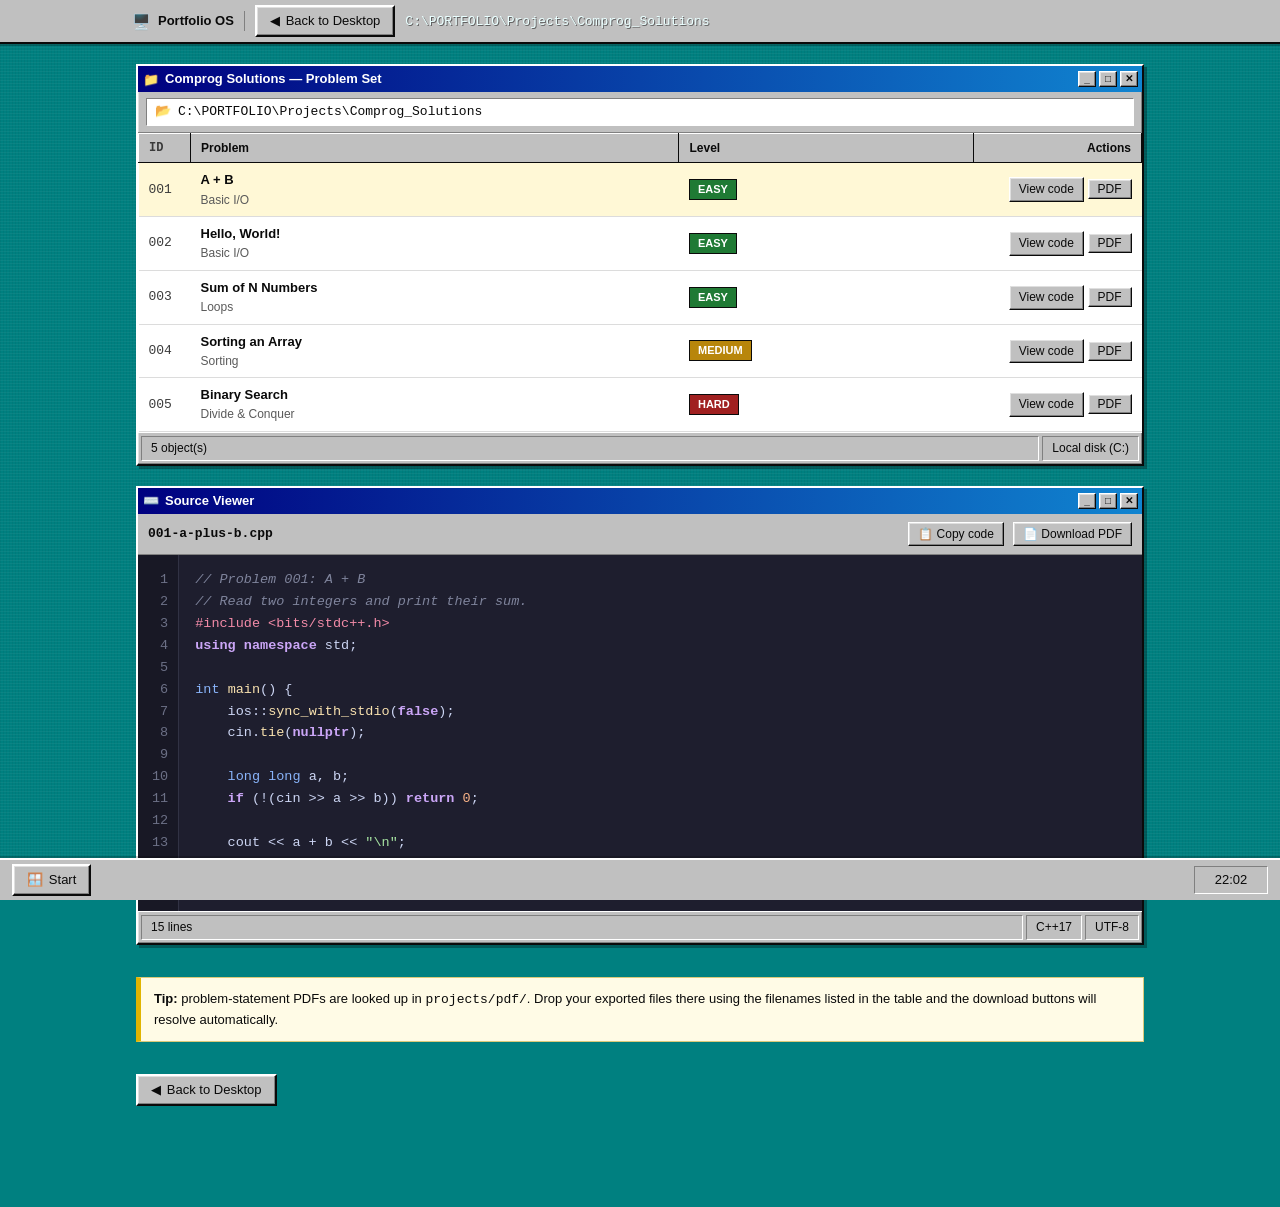
==== projects/comprog.html @ 6c5829f2 "first commit" ====
<!DOCTYPE html>
<html lang="en">
<head>
<meta charset="utf-8">
<meta name="viewport" content="width=device-width, initial-scale=1">
<title>Comprog Solutions — Pugam</title>
<meta name="description" content="Competitive programming solutions in C++ — source code and problem statements.">
<meta name="color-scheme" content="light">

<link rel="icon" href="data:image/svg+xml,<svg xmlns='http://www.w3.org/2000/svg' viewBox='0 0 32 32'><rect width='32' height='32' fill='%23008080'/><rect x='4' y='6' width='12' height='6' fill='%23e8a71c'/><rect x='4' y='10' width='24' height='16' fill='%23f5c542'/></svg>">

<link rel="preconnect" href="https://fonts.googleapis.com">
<link rel="preconnect" href="https://fonts.gstatic.com" crossorigin>
<link href="https://fonts.googleapis.com/css2?family=VT323&display=swap" rel="stylesheet">
<link rel="stylesheet" href="../style.css">
</head>

<body>

<header class="taskbar">
  <div class="taskbar__inner">
    <span class="taskbar__brand">
      <span class="taskbar__brand-icon" aria-hidden="true">🖥️</span>
      <span>Portfolio&nbsp;OS</span>
    </span>
    <span class="crumbs">
      <a class="btn95" href="../index.html"><span aria-hidden="true">◀</span> Back to Desktop</a>
      <span class="crumbs__path">C:\PORTFOLIO\Projects\Comprog_Solutions</span>
    </span>
  </div>
</header>

<main class="page-shell">

  <!-- ===================================================================
       Problem list
       =================================================================== -->
  <section class="window" aria-labelledby="list-title">
    <div class="window__titlebar">
      <span class="window__icon" aria-hidden="true">📁</span>
      <span class="window__title" id="list-title">Comprog Solutions — Problem Set</span>
      <div class="window__controls">
        <button class="win-btn" type="button" data-win="min" title="Minimize" aria-label="Minimize window">_</button>
        <button class="win-btn" type="button" data-win="max" title="Maximize" aria-label="Maximize window">□</button>
        <button class="win-btn" type="button" data-win="close" title="Close" aria-label="Close window">✕</button>
      </div>
    </div>

    <div class="window__toolbar">
      <span class="pathbox">
        <span aria-hidden="true">📂</span>
        <span>C:\PORTFOLIO\Projects\Comprog_Solutions</span>
      </span>
    </div>

    <div class="window__body window__body--flush">
      <div class="table-scroll">
        <table class="problem-table">
          <caption class="visually-hidden">
            Competitive programming problems, with source code and statement PDFs
          </caption>
          <thead>
            <tr>
              <th scope="col" class="col-id">ID</th>
              <th scope="col">Problem</th>
              <th scope="col">Level</th>
              <th scope="col" class="col-actions">Actions</th>
            </tr>
          </thead>
          <!-- rows are rendered by the script below -->
          <tbody id="problemRows"></tbody>
        </table>
      </div>
    </div>

    <div class="win-status" aria-hidden="true">
      <span class="win-status__cell win-status__cell--grow"><span id="rowCount">0</span> object(s)</span>
      <span class="win-status__cell">Local disk (C:)</span>
    </div>
  </section>

  <!-- ===================================================================
       Source viewer
       =================================================================== -->
  <section class="window code-window" id="viewer" aria-labelledby="viewer-title">
    <div class="window__titlebar">
      <span class="window__icon" aria-hidden="true">⌨️</span>
      <span class="window__title" id="viewer-title">Source Viewer</span>
      <div class="window__controls">
        <button class="win-btn" type="button" data-win="min" title="Minimize" aria-label="Minimize window">_</button>
        <button class="win-btn" type="button" data-win="max" title="Maximize" aria-label="Maximize window">□</button>
        <button class="win-btn" type="button" data-win="close" title="Close" aria-label="Close window">✕</button>
      </div>
    </div>

    <div class="code-head">
      <span class="code-head__name" id="codeName">—</span>
      <span class="code-head__spacer"></span>

      <button class="mini-btn" type="button" id="copyBtn">
        <span aria-hidden="true">📋</span> Copy code
      </button>

      <a class="mini-btn" id="pdfBtn" href="#" download>
        <span aria-hidden="true">📄</span> Download PDF
      </a>
    </div>

    <div class="code-scroll">
      <div class="code-body">
        <pre class="code-gutter" id="codeGutter" aria-hidden="true"></pre>
        <pre class="code-block" id="codeView"></pre>
      </div>
    </div>

    <div class="win-status" aria-hidden="true">
      <span class="win-status__cell win-status__cell--grow" id="lineStat">0 lines</span>
      <span class="win-status__cell">C++17</span>
      <span class="win-status__cell">UTF-8</span>
    </div>
  </section>

  <div class="note-box">
    <b>Tip:</b> problem-statement PDFs are looked up in <code>projects/pdf/</code>.
    Drop your exported files there using the filenames listed in the table and the
    download buttons will resolve automatically.
  </div>

  <div class="crumbs">
    <a class="btn95" href="../index.html"><span aria-hidden="true">◀</span> Back to Desktop</a>
  </div>

</main>

<footer class="deskbar">
  <span class="btn95" aria-hidden="true"><span>🪟</span> Start</span>
  <span class="deskbar__spacer"></span>
  <span class="deskbar__clock" id="clock" aria-label="Current time">--:--</span>
</footer>

<script>
(function () {
  "use strict";

  /* ----------------------------------------------------------------
     Problem data — add your own entries here.
     `code` is plain C++ source; it is highlighted at render time.
     Only use // line comments if you want the gutter to stay aligned.
     ---------------------------------------------------------------- */
  var PROBLEMS = [
    {
      id: "001",
      title: "A + B",
      topic: "Basic I/O",
      level: "easy",
      file: "001-a-plus-b.cpp",
      pdf: "pdf/comprog-001-a-plus-b.pdf",
      code: [
        "// Problem 001: A + B",
        "// Read two integers and print their sum.",
        "#include <bits/stdc++.h>",
        "using namespace std;",
        "",
        "int main() {",
        "    ios::sync_with_stdio(false);",
        "    cin.tie(nullptr);",
        "",
        "    long long a, b;",
        "    if (!(cin >> a >> b)) return 0;",
        "",
        "    cout << a + b << \"\\n\";",
        "    return 0;",
        "}"
      ].join("\n")
    },
    {
      id: "002",
      title: "Hello, World!",
      topic: "Basic I/O",
      level: "easy",
      file: "002-hello-world.cpp",
      pdf: "pdf/comprog-002-hello-world.pdf",
      code: [
        "// Problem 002: Hello, World!",
        "#include <iostream>",
        "using namespace std;",
        "",
        "int main() {",
        "    cout << \"Hello, World!\" << endl;",
        "    return 0;",
        "}"
      ].join("\n")
    },
    {
      id: "003",
      title: "Sum of N Numbers",
      topic: "Loops",
      level: "easy",
      file: "003-sum-of-n.cpp",
      pdf: "pdf/comprog-003-sum-of-n.pdf",
      code: [
        "// Problem 003: sum n integers read from stdin",
        "#include <bits/stdc++.h>",
        "using namespace std;",
        "",
        "int main() {",
        "    int n;",
        "    cin >> n;",
        "",
        "    long long total = 0;",
        "    for (int i = 0; i < n; i++) {",
        "        long long x;",
        "        cin >> x;",
        "        total += x;",
        "    }",
        "",
        "    cout << total << \"\\n\";",
        "    return 0;",
        "}"
      ].join("\n")
    },
    {
      id: "004",
      title: "Sorting an Array",
      topic: "Sorting",
      level: "medium",
      file: "004-sorting.cpp",
      pdf: "pdf/comprog-004-sorting.pdf",
      code: [
        "// Problem 004: sort n integers ascending",
        "#include <bits/stdc++.h>",
        "using namespace std;",
        "",
        "int main() {",
        "    int n;",
        "    cin >> n;",
        "",
        "    vector<int> a(n);",
        "    for (int i = 0; i < n; i++) cin >> a[i];",
        "",
        "    sort(a.begin(), a.end());",
        "",
        "    for (int i = 0; i < n; i++) {",
        "        if (i) cout << ' ';",
        "        cout << a[i];",
        "    }",
        "    cout << \"\\n\";",
        "    return 0;",
        "}"
      ].join("\n")
    },
    {
      id: "005",
      title: "Binary Search",
      topic: "Divide & Conquer",
      level: "hard",
      file: "005-binary-search.cpp",
      pdf: "pdf/comprog-005-binary-search.pdf",
      code: [
        "// Problem 005: binary search a sorted array",
        "// Returns the index of target, or -1 when absent.",
        "#include <bits/stdc++.h>",
        "using namespace std;",
        "",
        "int main() {",
        "    int n, target;",
        "    cin >> n >> target;",
        "",
        "    vector<int> a(n);",
        "    for (int i = 0; i < n; i++) cin >> a[i];",
        "",
        "    int lo = 0, hi = n - 1, found = -1;",
        "    while (lo <= hi) {",
        "        int mid = lo + (hi - lo) / 2;",
        "        if (a[mid] == target) { found = mid; break; }",
        "        if (a[mid] < target) lo = mid + 1;",
        "        else                 hi = mid - 1;",
        "    }",
        "",
        "    cout << found << \"\\n\";",
        "    return 0;",
        "}"
      ].join("\n")
    }
  ];

  /* ----------------------------------------------------------------
     Minimal C++ highlighter (no dependencies)
     ---------------------------------------------------------------- */
  var CPP_KEYWORDS = [
    "alignas", "alignof", "asm", "auto", "break", "case", "catch", "class",
    "const", "constexpr", "const_cast", "continue", "decltype", "default",
    "delete", "do", "dynamic_cast", "else", "enum", "explicit", "extern",
    "false", "final", "for", "friend", "goto", "if", "inline", "mutable",
    "namespace", "new", "noexcept", "nullptr", "operator", "override",
    "private", "protected", "public", "register", "reinterpret_cast",
    "return", "sizeof", "static", "static_assert", "static_cast", "struct",
    "switch", "template", "this", "throw", "true", "try", "typedef", "typeid",
    "typename", "union", "using", "virtual", "volatile", "while"
  ];

  var CPP_TYPES = [
    "bool", "char", "double", "float", "int", "long", "short", "signed",
    "unsigned", "void", "wchar_t", "size_t", "string", "vector", "map", "set",
    "pair", "queue", "stack", "deque", "array", "tuple", "priority_queue",
    "unordered_map", "unordered_set", "bitset", "istream", "ostream",
    "ifstream", "ofstream", "stringstream"
  ];

  var TOKEN_RE = new RegExp(
    [
      "(\\/\\/[^\\n]*)",                                       // 1 line comment
      "(\\/\\*[\\s\\S]*?\\*\\/)",                              // 2 block comment
      "(^[ \\t]*#[^\\n]*)",                                    // 3 preprocessor
      "(\"(?:\\\\.|[^\"\\\\])*\"|'(?:\\\\.|[^'\\\\])*')",      // 4 string / char
      "\\b(" + CPP_KEYWORDS.join("|") + ")\\b",                // 5 keyword
      "\\b(" + CPP_TYPES.join("|") + ")\\b",                   // 6 type
      "\\b(\\d[\\w.]*)\\b",                                    // 7 number
      "([A-Za-z_]\\w*)(?=\\s*\\()"                             // 8 call
    ].join("|"),
    "gm"
  );

  function escapeHtml(source) {
    return source
      .replace(/&/g, "&amp;")
      .replace(/</g, "&lt;")
      .replace(/>/g, "&gt;");
  }

  function highlightCpp(source) {
    return escapeHtml(source).replace(
      TOKEN_RE,
      function (match, comment, block, pre, str, keyword, type, num, fn) {
        if (comment || block) return '<span class="tok-cmnt">' + match + "</span>";
        if (pre)              return '<span class="tok-pre">'  + match + "</span>";
        if (str)              return '<span class="tok-str">'  + match + "</span>";
        if (keyword)          return '<span class="tok-key">'  + match + "</span>";
        if (type)             return '<span class="tok-type">' + match + "</span>";
        if (num)              return '<span class="tok-num">'  + match + "</span>";
        if (fn)               return '<span class="tok-fn">'   + match + "</span>";
        return match;
      }
    );
  }

  /* ----------------------------------------------------------------
     Rendering
     ---------------------------------------------------------------- */
  var rowsEl     = document.getElementById("problemRows");
  var rowCountEl = document.getElementById("rowCount");
  var codeView   = document.getElementById("codeView");
  var codeGutter = document.getElementById("codeGutter");
  var codeName   = document.getElementById("codeName");
  var lineStat   = document.getElementById("lineStat");
  var pdfBtn     = document.getElementById("pdfBtn");
  var copyBtn    = document.getElementById("copyBtn");

  var current = null;

  function cell(text, className) {
    var td = document.createElement("td");
    if (className) td.className = className;
    td.textContent = text;
    return td;
  }

  function renderTable() {
    PROBLEMS.forEach(function (p) {
      var tr = document.createElement("tr");
      tr.dataset.id = p.id;

      tr.appendChild(cell(p.id, "col-id"));

      var nameCell = document.createElement("td");
      var strong = document.createElement("strong");
      strong.textContent = p.title;
      nameCell.appendChild(strong);
      var topic = document.createElement("div");
      topic.style.fontSize = "12px";
      topic.style.color = "#5a5a5a";
      topic.textContent = p.topic;
      nameCell.appendChild(topic);
      tr.appendChild(nameCell);

      var levelCell = document.createElement("td");
      var pill = document.createElement("span");
      pill.className = "pill pill--" + p.level;
      pill.textContent = p.level.toUpperCase();
      levelCell.appendChild(pill);
      tr.appendChild(levelCell);

      var actions = document.createElement("td");
      actions.className = "col-actions";

      var view = document.createElement("button");
      view.type = "button";
      view.className = "mini-btn";
      view.textContent = "View code";
      view.addEventListener("click", function () {
        show(p, tr);
      });
      actions.appendChild(view);

      actions.appendChild(document.createTextNode(" "));

      var pdf = document.createElement("a");
      pdf.className = "mini-btn";
      pdf.href = p.pdf;
      pdf.setAttribute("download", "");
      pdf.textContent = "PDF";
      actions.appendChild(pdf);

      tr.appendChild(actions);
      rowsEl.appendChild(tr);
    });

    rowCountEl.textContent = String(PROBLEMS.length);
  }

  function lineNumbers(count) {
    var out = [];
    for (var i = 1; i <= count; i++) out.push(String(i));
    return out.join("\n");
  }

  function show(problem, row) {
    current = problem;

    codeView.innerHTML = highlightCpp(problem.code);

    var lineCount = problem.code.split("\n").length;
    codeGutter.textContent = lineNumbers(lineCount);

    codeName.textContent = problem.file;
    lineStat.textContent = lineCount + " lines";

    pdfBtn.href = problem.pdf;
    pdfBtn.setAttribute("download", problem.file.replace(/\.cpp$/, ".pdf"));

    Array.prototype.forEach.call(rowsEl.children, function (tr) {
      tr.classList.toggle("is-active", tr === row);
    });
  }

  function copyText(text, onDone) {
    if (navigator.clipboard && navigator.clipboard.writeText) {
      navigator.clipboard.writeText(text).then(onDone, fallback);
    } else {
      fallback();
    }

    function fallback() {
      var ta = document.createElement("textarea");
      ta.value = text;
      ta.setAttribute("readonly", "");
      ta.style.position = "fixed";
      ta.style.opacity = "0";
      document.body.appendChild(ta);
      ta.select();
      try { document.execCommand("copy"); } catch (e) { /* ignore */ }
      document.body.removeChild(ta);
      onDone();
    }
  }

  copyBtn.addEventListener("click", function () {
    if (!current) return;
    var label = copyBtn.innerHTML;
    copyText(current.code, function () {
      copyBtn.innerHTML = '<span class="copy-flash">✔ Copied</span>';
      window.setTimeout(function () { copyBtn.innerHTML = label; }, 1400);
    });
  });

  /* boot */
  renderTable();
  if (PROBLEMS.length) {
    show(PROBLEMS[0], rowsEl.firstElementChild);
  }
})();
</script>
<!-- shared retro-UI behaviour: window buttons + deskbar clock -->
<script src="../script.js" defer></script>
</body>
</html>
---- style.css ----
/* =====================================================================
   RETRO DESKTOP OS — Portfolio stylesheet
   Theme: Vintage 90s OS (teal desktop, grey beveled windows)
   ===================================================================== */

/* ---------------------------------------------------------------
   1. Design tokens
   --------------------------------------------------------------- */
:root {
  /* Desktop */
  --desktop:      #008080;
  --desktop-deep: #005f5f;

  /* Window chrome (the classic 3D grey) */
  --face:        #c0c0c0;
  --face-lite:   #dfdfdf;
  --face-white:  #ffffff;
  --face-shadow: #808080;
  --face-dark:   #0a0a0a;

  /* Title bar */
  --title-from: #000080;
  --title-to:   #1084d0;
  --title-idle: #7f7f7f;

  /* Content */
  --ink:        #0a0a0a;
  --ink-soft:   #3a3a3a;
  --paper:      #ffffff;
  --paper-alt:  #f4f0e6;
  --link:       #0000c8;
  --link-visit: #551a8b;

  /* Terminal */
  --term-bg:   #0b0f0b;
  --term-ink:  #33ff66;
  --term-key:  #ffd447;
  --term-val:  #9fe8ff;
  --term-cmd:  #ffffff;

  /* Code editor */
  --code-bg:     #1e1e2e;
  --code-txt:    #cdd6f4;
  --code-cmnt:   #7f849c;
  --code-key:    #cba6f7;
  --code-type:   #89b4fa;
  --code-str:    #a6e3a1;
  --code-num:    #fab387;
  --code-fn:     #f9e2af;
  --code-pre:    #f38ba8;

  /* Type */
  --font-ui:   Tahoma, "Segoe UI", Verdana, Geneva, sans-serif;
  --font-term: "VT323", "Cascadia Mono", Consolas, "Courier New", monospace;
  --font-code: "Cascadia Code", "Fira Code", Consolas, "Courier New", monospace;

  --bevel: 2px;
}

/* ---------------------------------------------------------------
   2. Base
   --------------------------------------------------------------- */
*,
*::before,
*::after { box-sizing: border-box; }

html {
  scroll-behavior: smooth;
  /* keep anchored windows clear of the sticky taskbar */
  scroll-padding-top: 60px;
}

body {
  margin: 0;
  min-height: 100vh;
  font-family: var(--font-ui);
  font-size: 15px;
  line-height: 1.55;
  color: var(--ink);
  background-color: var(--desktop);
  /* very faint grid so the flat teal gains depth without noise */
  background-image:
    repeating-linear-gradient(0deg,  rgba(255,255,255,.045) 0 1px, transparent 1px 3px),
    repeating-linear-gradient(90deg, rgba(0,0,0,.045)       0 1px, transparent 1px 3px);
  background-attachment: fixed;
  -webkit-font-smoothing: antialiased;
}

img { max-width: 100%; display: block; }

a { color: var(--link); }
a:visited { color: var(--link-visit); }

h1, h2, h3, h4 { margin: 0; font-weight: 700; line-height: 1.25; }
p { margin: 0 0 .85em; }
ul { margin: 0 0 .85em; padding-left: 1.25em; }

:focus-visible {
  outline: 1px dotted var(--face-dark);
  outline-offset: 2px;
}

.visually-hidden {
  position: absolute !important;
  width: 1px; height: 1px;
  margin: -1px; padding: 0; border: 0;
  clip: rect(0 0 0 0); clip-path: inset(50%);
  overflow: hidden; white-space: nowrap;
}

/* ---------------------------------------------------------------
   3. Bevel helpers (the soul of the theme)
   --------------------------------------------------------------- */
.raised {
  border: var(--bevel) solid;
  border-color: var(--face-white) var(--face-dark) var(--face-dark) var(--face-white);
  box-shadow:
    inset -1px -1px 0 var(--face-shadow),
    inset  1px  1px 0 var(--face-lite);
}

.sunken {
  border: var(--bevel) solid;
  border-color: var(--face-shadow) var(--face-white) var(--face-white) var(--face-shadow);
  box-shadow:
    inset  1px  1px 0 var(--face-dark),
    inset -1px -1px 0 var(--face-lite);
}

/* ---------------------------------------------------------------
   4. Buttons
   --------------------------------------------------------------- */
.btn95 {
  font: inherit;
  font-size: 13px;
  display: inline-flex;
  align-items: center;
  gap: .45em;
  padding: 4px 13px;
  color: var(--ink);
  background: var(--face);
  text-decoration: none;
  cursor: pointer;
  border: var(--bevel) solid;
  border-color: var(--face-white) var(--face-dark) var(--face-dark) var(--face-white);
  box-shadow:
    inset -1px -1px 0 var(--face-shadow),
    inset  1px  1px 0 var(--face-lite);
}

.btn95:active,
.btn95.is-pressed {
  /* push the label 1px down-right, like a real key */
  border-color: var(--face-dark) var(--face-white) var(--face-white) var(--face-dark);
  box-shadow: inset 1px 1px 0 var(--face-shadow);
  padding: 5px 12px 3px 14px;
}

.btn95:visited { color: var(--ink); }

/* Title-bar control buttons */
.win-btn {
  flex: none;
  width: 18px; height: 16px;
  padding: 0;
  font: 700 10px/1 var(--font-ui);
  color: var(--ink);
  background: var(--face);
  cursor: pointer;
  display: grid;
  place-items: center;
  border: 1px solid;
  border-color: var(--face-white) var(--face-dark) var(--face-dark) var(--face-white);
  box-shadow:
    inset -1px -1px 0 var(--face-shadow),
    inset  1px  1px 0 var(--face-lite);
}

.win-btn:active {
  border-color: var(--face-dark) var(--face-white) var(--face-white) var(--face-dark);
  box-shadow: inset 1px 1px 0 var(--face-shadow);
}

/* ---------------------------------------------------------------
   5. Desktop shell — top taskbar, bottom deskbar
   --------------------------------------------------------------- */
.taskbar {
  position: sticky;
  top: 0;
  z-index: 300;
  background: var(--face);
  border-bottom: var(--bevel) solid;
  border-color: var(--face-white) var(--face-dark) var(--face-dark) var(--face-white);
  box-shadow: 0 2px 0 rgba(0,0,0,.25);
}

.taskbar__inner {
  max-width: 1040px;
  margin: 0 auto;
  display: flex;
  align-items: center;
  gap: 6px;
  padding: 5px 12px;
  overflow-x: auto;
  scrollbar-width: none;
}
.taskbar__inner::-webkit-scrollbar { display: none; }

.taskbar__brand {
  display: flex;
  align-items: center;
  gap: 7px;
  flex: none;
  padding-right: 10px;
  margin-right: 4px;
  border-right: 1px solid var(--face-shadow);
  font-size: 13px;
  font-weight: 700;
  white-space: nowrap;
}
.taskbar__brand-icon { font-size: 15px; line-height: 1; }

.task-tab {
  flex: none;
  font-size: 13px;
  padding: 4px 14px;
  color: var(--ink);
  background: var(--face);
  text-decoration: none;
  white-space: nowrap;
  border: var(--bevel) solid;
  border-color: var(--face-white) var(--face-dark) var(--face-dark) var(--face-white);
  box-shadow:
    inset -1px -1px 0 var(--face-shadow),
    inset  1px  1px 0 var(--face-lite);
}

.task-tab:visited { color: var(--ink); }

/* active tab reads as pushed in */
.task-tab.is-active {
  font-weight: 700;
  border-color: var(--face-dark) var(--face-white) var(--face-white) var(--face-dark);
  box-shadow: inset 1px 1px 0 var(--face-shadow), inset -1px -1px 0 var(--face-lite);
  padding: 5px 13px 3px 15px;
}

.task-tab:hover { background: var(--face-lite); }

/* bottom-of-desktop bar: Start + live clock */
.deskbar {
  position: sticky;
  bottom: 0;
  z-index: 200;
  display: flex;
  align-items: center;
  gap: 8px;
  padding: 4px 12px;
  background: var(--face);
  border-top: var(--bevel) solid;
  border-color: var(--face-white) var(--face-dark) var(--face-dark) var(--face-white);
  box-shadow: 0 -2px 0 rgba(0,0,0,.2);
}

.deskbar__spacer { flex: 1; }

.deskbar__clock {
  font-size: 13px;
  padding: 3px 10px;
  min-width: 74px;
  text-align: center;
  border: 1px solid;
  border-color: var(--face-shadow) var(--face-white) var(--face-white) var(--face-shadow);
}

/* ---------------------------------------------------------------
   6. Layout
   --------------------------------------------------------------- */
.desktop {
  max-width: 1040px;
  margin: 0 auto;
  padding: 28px 16px 40px;
  display: flex;
  flex-direction: column;
  gap: 40px;
}

.section { scroll-margin-top: 60px; }

/* stack windows inside one section */
.section__stack {
  display: flex;
  flex-direction: column;
  gap: 22px;
}

.section__caption {
  margin: 0 0 10px;
  color: #eaffff;
  font-size: 13px;
  font-weight: 700;
  text-shadow: 1px 1px 0 rgba(0,0,0,.55);
  display: flex;
  align-items: center;
  gap: 7px;
}

/* ---------------------------------------------------------------
   7. Window component
   --------------------------------------------------------------- */
.window {
  position: relative;
  background: var(--face);
  border: var(--bevel) solid;
  border-color: var(--face-white) var(--face-dark) var(--face-dark) var(--face-white);
  box-shadow:
    inset -1px -1px 0 var(--face-shadow),
    inset  1px  1px 0 var(--face-lite),
    3px 3px 0 rgba(0, 0, 0, .3);
  display: flex;
  flex-direction: column;
}

/* title bar */
.window__titlebar {
  display: flex;
  align-items: center;
  gap: 6px;
  padding: 3px 4px 3px 5px;
  color: #fff;
  background: linear-gradient(90deg, var(--title-from), var(--title-to));
  user-select: none;
}

.window__titlebar.is-idle {
  background: linear-gradient(90deg, var(--title-idle), #b9b9b9);
}

.window__icon { font-size: 13px; line-height: 1; flex: none; }

.window__title {
  flex: 1;
  min-width: 0;
  font-size: 13px;
  font-weight: 700;
  white-space: nowrap;
  overflow: hidden;
  text-overflow: ellipsis;
}

.window__controls { display: flex; gap: 3px; flex: none; }

/* menu bar (File / Edit / …) */
.menubar {
  display: flex;
  gap: 2px;
  padding: 2px 3px;
  border-bottom: 1px solid var(--face-shadow);
}
.menubar__item {
  font-size: 13px;
  padding: 2px 8px;
  color: var(--ink);
}
.menubar__item u { text-decoration: underline; }

/* toolbar / address bar inside a window */
.window__toolbar {
  display: flex;
  align-items: center;
  gap: 8px;
  padding: 6px 8px;
  border-bottom: 1px solid var(--face-shadow);
}

.pathbox {
  flex: 1;
  min-width: 0;
  display: flex;
  align-items: center;
  gap: 7px;
  padding: 3px 8px;
  font: 13px/1.5 var(--font-code);
  background: var(--paper);
  border: 1px solid;
  border-color: var(--face-shadow) var(--face-white) var(--face-white) var(--face-shadow);
}

/* window body + status bar */
.window__body { padding: 14px; }
.window__body--flush { padding: 0; }

.win-status {
  display: flex;
  gap: 3px;
  margin-top: auto;
  padding: 3px;
  border-top: 1px solid var(--face-white);
}

.win-status__cell {
  font-size: 12px;
  padding: 2px 9px;
  border: 1px solid;
  border-color: var(--face-shadow) var(--face-white) var(--face-white) var(--face-shadow);
}
.win-status__cell--grow { flex: 1; }

/* placeholder shown when a window is "closed" */
.restore-chip {
  display: flex;
  align-items: center;
  gap: 9px;
  align-self: flex-start;
  padding: 7px 14px;
  font-size: 13px;
  font-weight: 700;
  color: var(--ink);
  background: var(--face);
  cursor: pointer;
  border: var(--bevel) solid;
  border-color: var(--face-white) var(--face-dark) var(--face-dark) var(--face-white);
  box-shadow:
    inset -1px -1px 0 var(--face-shadow),
    inset  1px  1px 0 var(--face-lite),
    2px 2px 0 rgba(0,0,0,.3);
}
.restore-chip:active {
  border-color: var(--face-dark) var(--face-white) var(--face-white) var(--face-dark);
  box-shadow: inset 1px 1px 0 var(--face-shadow);
}

.window.is-closed { display: none; }

/* maximized window covers the desktop */
.window.is-maximized {
  position: fixed;
  inset: 52px 10px 44px;
  z-index: 400;
  margin: 0;
  overflow: auto;
}
body.is-maximized { overflow: hidden; }
body.is-maximized::after {
  content: "";
  position: fixed;
  inset: 0;
  z-index: 350;
  background: rgba(0, 0, 0, .45);
}

/* collapsed window (minimize button) */
.window.is-collapsed .window__body,
.window.is-collapsed .menubar,
.window.is-collapsed .window__toolbar,
.window.is-collapsed .win-status { display: none; }

/* ---------------------------------------------------------------
   8. Section 1 — Intro (hero)
   --------------------------------------------------------------- */
.hero {
  display: grid;
  grid-template-columns: 220px 1fr;
  gap: 16px;
  align-items: start;
}

.hero__avatar { text-align: center; }

.avatar-frame {
  position: relative;
  padding: 6px;
  background: var(--paper);
  overflow: hidden;
}
.avatar-frame img {
  width: 100%;
  aspect-ratio: 1 / 1;
  object-fit: cover;
  image-rendering: pixelated;
  border: 1px solid var(--face-shadow);
}
/* CRT scanline overlay on the portrait */
.avatar-frame::after {
  content: "";
  position: absolute;
  inset: 6px;
  pointer-events: none;
  background: repeating-linear-gradient(
    0deg,
    rgba(0, 0, 0, .16) 0 1px,
    transparent 1px 3px
  );
}

.avatar-caption {
  margin: 8px 0 0;
  font: 13px/1.4 var(--font-code);
  color: var(--ink-soft);
}

/* terminal window */
.terminal {
  display: flex;
  flex-direction: column;
  min-height: 260px;
  background: var(--term-bg);
  overflow: hidden;
}

.terminal__path {
  padding: 4px 10px;
  font: 15px/1.3 var(--font-term);
  color: #cfd8cf;
  background: #1c241c;
  border-bottom: 1px solid #000;
}

.terminal__screen {
  padding: 12px 14px 18px;
  overflow-x: auto;
}

.terminal__out {
  margin: 0;
  font: 22px/1.35 var(--font-term);
  color: var(--term-ink);
  white-space: pre-wrap;
  word-break: break-word;
}

.term-line { min-height: 1.35em; }
.term-prompt { color: var(--term-cmd); font-weight: 700; }
.term-key    { color: var(--term-key); }
.term-val    { color: var(--term-val); }
.term-plain  { color: #b9ffc9; }
.term-muted  { color: #6f8f74; }

.term-caret {
  display: inline-block;
  width: .55em;
  height: 1.05em;
  vertical-align: -0.15em;
  background: var(--term-ink);
  animation: blink 1s steps(1) infinite;
}

@keyframes blink { 50% { opacity: 0; } }

.hero__hint {
  margin: 12px 0 0;
  font: 14px/1.4 var(--font-code);
  color: var(--ink-soft);
}

/* ---------------------------------------------------------------
   9. Section 2 — About (Notepad + inventory)
   --------------------------------------------------------------- */
.notepad__page {
  padding: 16px 18px;
  background: var(--paper-alt);
  /* faint ruled-paper texture */
  background-image: repeating-linear-gradient(
    0deg,
    transparent 0 27px,
    rgba(0, 0, 255, .07) 27px 28px
  );
  line-height: 28px;
}

.notepad__page h3 {
  font-size: 15px;
  margin: 16px 0 6px;
  padding-bottom: 3px;
  border-bottom: 1px solid rgba(0,0,0,.18);
}
.notepad__page h3:first-child { margin-top: 0; }

.notepad__page ul { line-height: 28px; }

.kv { margin: 0 0 4px; }
.kv b { display: inline-block; min-width: 108px; }

/* skill inventory grid */
.skill-grid {
  display: grid;
  grid-template-columns: repeat(auto-fill, minmax(150px, 1fr));
  gap: 8px;
}

.skill {
  display: flex;
  align-items: center;
  gap: 9px;
  padding: 6px 9px;
  background: var(--face);
  border: var(--bevel) solid;
  border-color: var(--face-white) var(--face-dark) var(--face-dark) var(--face-white);
  box-shadow: inset -1px -1px 0 var(--face-shadow), inset 1px 1px 0 var(--face-lite);
}

.skill__badge {
  flex: none;
  width: 30px; height: 30px;
  display: grid;
  place-items: center;
  font: 700 12px/1 var(--font-code);
  color: #fff;
  background: var(--title-from);
  border: 1px solid var(--face-dark);
}

.skill__body { min-width: 0; }
.skill__name { font-size: 13px; font-weight: 700; }
.skill__note { font-size: 11px; color: var(--ink-soft); }

/* ---------------------------------------------------------------
   10. Section 3 — Projects (file manager)
   --------------------------------------------------------------- */
.folder-grid {
  display: grid;
  grid-template-columns: repeat(auto-fill, minmax(154px, 1fr));
  gap: 10px;
  padding: 16px;
}

.folder {
  display: flex;
  flex-direction: column;
  align-items: center;
  gap: 6px;
  padding: 14px 8px 12px;
  text-align: center;
  text-decoration: none;
  color: var(--ink);
  border: 1px dotted transparent;
}
.folder:visited { color: var(--ink); }

.folder:hover,
.folder:focus-visible {
  background: var(--title-from);
  color: #fff;
  border-color: #fff;
  outline: none;
}
.folder:hover .folder__meta,
.folder:focus-visible .folder__meta { color: #dfe8ff; }

.folder__icon { width: 52px; height: 46px; }
.folder__name { font-size: 13px; font-weight: 700; }
.folder__meta { font-size: 11px; color: var(--ink-soft); }

/* ---------------------------------------------------------------
   11. Section 4 — Experience (event log)
   --------------------------------------------------------------- */
.event-list {
  display: flex;
  flex-direction: column;
  gap: 10px;
}

.event {
  display: flex;
  gap: 13px;
  padding: 12px;
  text-decoration: none;
  color: var(--ink);
  background: var(--paper);
  border: var(--bevel) solid;
  border-color: var(--face-white) var(--face-dark) var(--face-dark) var(--face-white);
  box-shadow: inset -1px -1px 0 var(--face-shadow), inset 1px 1px 0 var(--face-lite);
}
.event:visited { color: var(--ink); }

.event:hover,
.event:focus-visible {
  background: #eef3ff;
  border-color: var(--title-to) var(--face-dark) var(--face-dark) var(--title-to);
  outline: none;
}

.event__icon {
  flex: none;
  width: 56px; height: 56px;
  display: grid;
  place-items: center;
  background: var(--face);
  border: var(--bevel) solid;
  border-color: var(--face-shadow) var(--face-white) var(--face-white) var(--face-shadow);
}
.event__icon svg { width: 32px; height: 32px; }

.event__body { min-width: 0; flex: 1; }
.event__title { font-size: 15px; margin-bottom: 2px; }
.event__meta {
  margin: 0 0 5px;
  font: 12px/1.4 var(--font-code);
  color: var(--ink-soft);
}
.event__desc { margin: 0; font-size: 13px; }

.event__cta {
  display: inline-block;
  margin-top: 7px;
  font-size: 12px;
  font-weight: 700;
  color: var(--title-from);
}
.event:hover .event__cta { text-decoration: underline; }

/* ---------------------------------------------------------------
   12. Section 5 — Contact (vintage mail client)
   --------------------------------------------------------------- */
.mail__head {
  padding: 10px 12px 0;
  font-size: 13px;
}

.mail__row {
  display: flex;
  align-items: center;
  gap: 10px;
  padding: 4px 0;
  border-bottom: 1px solid rgba(0,0,0,.14);
}
.mail__label {
  flex: none;
  width: 74px;
  font-weight: 700;
  text-align: right;
  color: var(--ink-soft);
}
.mail__value { min-width: 0; word-break: break-word; }

.mail__compose {
  margin: 12px;
  padding: 14px;
  background: var(--paper);
  border: 1px solid;
  border-color: var(--face-shadow) var(--face-white) var(--face-white) var(--face-shadow);
}

.contact-grid {
  display: grid;
  grid-template-columns: repeat(auto-fit, minmax(190px, 1fr));
  gap: 8px;
  margin-top: 12px;
}

.contact-card {
  display: flex;
  align-items: center;
  gap: 10px;
  padding: 9px 11px;
  color: var(--ink);
  text-decoration: none;
  background: var(--face);
  border: var(--bevel) solid;
  border-color: var(--face-white) var(--face-dark) var(--face-dark) var(--face-white);
  box-shadow: inset -1px -1px 0 var(--face-shadow), inset 1px 1px 0 var(--face-lite);
}
.contact-card:visited { color: var(--ink); }
.contact-card:hover { background: var(--face-lite); }
.contact-card:active {
  border-color: var(--face-dark) var(--face-white) var(--face-white) var(--face-dark);
  box-shadow: inset 1px 1px 0 var(--face-shadow);
}

.contact-card__icon {
  flex: none;
  width: 26px; height: 26px;
  display: grid;
  place-items: center;
  font: 700 13px/1 var(--font-code);
  color: #fff;
  background: var(--title-from);
}
.contact-card__label { display: block; font-size: 12px; color: var(--ink-soft); }
.contact-card__value { display: block; font-size: 13px; font-weight: 700; word-break: break-all; }

/* ---------------------------------------------------------------
   13. Sub-pages (projects/comprog.html, experiences/detail-*.html)
   --------------------------------------------------------------- */
.page-shell {
  max-width: 1040px;
  margin: 0 auto;
  padding: 20px 16px 60px;
  display: flex;
  flex-direction: column;
  gap: 18px;
}

.crumbs {
  display: flex;
  align-items: center;
  gap: 10px;
  flex-wrap: wrap;
}

.crumbs__path {
  font: 13px/1 var(--font-code);
  color: #eaffff;
  text-shadow: 1px 1px 0 rgba(0,0,0,.5);
}

/* --- problem table (comprog) --- */
.problem-table {
  width: 100%;
  border-collapse: collapse;
  font-size: 13px;
  background: var(--paper);
}

.problem-table th {
  text-align: left;
  font-size: 12px;
  padding: 5px 10px;
  background: var(--face);
  border: 1px solid;
  border-color: var(--face-white) var(--face-dark) var(--face-dark) var(--face-white);
}

.problem-table td {
  padding: 7px 10px;
  border-bottom: 1px solid #dcdcdc;
  vertical-align: middle;
}

.problem-table tr.is-active td { background: #fff8d6; }
.problem-table tr:hover td { background: #eef3ff; }

.problem-table .col-id { width: 52px; font-family: var(--font-code); color: var(--ink-soft); }
.problem-table .col-actions { width: 168px; text-align: right; white-space: nowrap; }

.pill {
  display: inline-block;
  padding: 1px 8px;
  font-size: 11px;
  font-weight: 700;
  color: #fff;
  background: var(--face-shadow);
  border: 1px solid var(--face-dark);
}
.pill--easy   { background: #1f7a34; }
.pill--medium { background: #b8860b; }
.pill--hard   { background: #a02020; }

.mini-btn {
  font: inherit;
  font-size: 12px;
  padding: 2px 9px;
  color: var(--ink);
  background: var(--face);
  text-decoration: none;
  cursor: pointer;
  border: 1px solid;
  border-color: var(--face-white) var(--face-dark) var(--face-dark) var(--face-white);
  box-shadow: inset -1px -1px 0 var(--face-shadow), inset 1px 1px 0 var(--face-lite);
}
.mini-btn:visited { color: var(--ink); }
.mini-btn:active {
  border-color: var(--face-dark) var(--face-white) var(--face-white) var(--face-dark);
  box-shadow: inset 1px 1px 0 var(--face-shadow);
}

/* --- code viewer --- */
.code-window { margin-top: 2px; }

.code-head {
  display: flex;
  align-items: center;
  gap: 9px;
  flex-wrap: wrap;
  padding: 8px 10px;
  background: var(--face);
  border-bottom: 1px solid var(--face-shadow);
}
.code-head__name { font: 13px/1.4 var(--font-code); font-weight: 700; }
.code-head__spacer { flex: 1; }

.code-scroll {
  max-height: 460px;
  overflow: auto;
  background: var(--code-bg);
}

/* gutter + code scroll together; the gutter stays pinned on the left */
.code-body { display: flex; align-items: stretch; min-width: max-content; }

.code-gutter {
  position: sticky;
  left: 0;
  z-index: 1;
  flex: none;
  margin: 0;
  padding: 14px 10px 14px 14px;
  font: 13.5px/1.62 var(--font-code);
  color: #6c7086;
  text-align: right;
  white-space: pre;
  user-select: none;
  background: #181825;
  border-right: 1px solid #313244;
}

pre.code-block {
  margin: 0;
  padding: 14px 16px;
  font: 13.5px/1.62 var(--font-code);
  color: var(--code-txt);
  tab-size: 4;
  white-space: pre;
}

/* C++ token colours */
.tok-cmnt { color: var(--code-cmnt); font-style: italic; }
.tok-pre  { color: var(--code-pre); }
.tok-str  { color: var(--code-str); }
.tok-key  { color: var(--code-key); font-weight: 700; }
.tok-type { color: var(--code-type); }
.tok-num  { color: var(--code-num); }
.tok-fn   { color: var(--code-fn); }

.copy-flash { color: #0a0; font-weight: 700; }

/* --- detail template (experience) --- */
.detail-hero {
  padding: 0;
  border: 1px solid;
  border-color: var(--face-shadow) var(--face-white) var(--face-white) var(--face-shadow);
  background: linear-gradient(135deg, #0b3d3d, #10646b 45%, #08302f);
  display: grid;
  place-items: center;
  min-height: 190px;
  text-align: center;
  padding: 24px;
}
.detail-hero__kicker {
  margin: 0 0 8px;
  font: 14px/1.4 var(--font-code);
  color: #7ff0ff;
}
.detail-hero h2 { font-size: 24px; color: #fff; margin-bottom: 8px; }
.detail-hero__meta { margin: 0; font: 13px/1.4 var(--font-code); color: #bfefff; }

.detail-body { padding: 16px 18px; background: var(--paper); }
.detail-body h3 {
  font-size: 15px;
  margin: 20px 0 7px;
  padding-bottom: 4px;
  border-bottom: 1px solid rgba(0,0,0,.16);
}
.detail-body h3:first-child { margin-top: 0; }
.detail-body p { line-height: 1.7; }

.note-box {
  margin: 14px 0;
  padding: 11px 13px;
  font-size: 13px;
  background: #fffbe6;
  border: 1px solid #d9c97a;
  border-left: 5px solid #e0b400;
}

.gallery {
  display: grid;
  grid-template-columns: repeat(auto-fill, minmax(168px, 1fr));
  gap: 12px;
}

.gallery__item {
  padding: 7px;
  background: var(--face);
  border: var(--bevel) solid;
  border-color: var(--face-white) var(--face-dark) var(--face-dark) var(--face-white);
  box-shadow: inset -1px -1px 0 var(--face-shadow), inset 1px 1px 0 var(--face-lite);
}
.gallery__frame {
  aspect-ratio: 4 / 3;
  display: grid;
  place-items: center;
  padding: 6px;
  text-align: center;
  font: 12px/1.4 var(--font-code);
  color: var(--ink-soft);
  background: var(--paper);
  border: 1px solid;
  border-color: var(--face-shadow) var(--face-white) var(--face-white) var(--face-shadow);
}
.gallery__label { margin: 7px 2px 1px; font-size: 12px; font-weight: 700; }

.checklist { list-style: none; padding-left: 0; }
.checklist li { padding-left: 1.5em; position: relative; line-height: 1.7; }
.checklist li::before {
  content: "\25AA";
  position: absolute;
  left: .35em;
  color: var(--title-from);
  font-weight: 700;
}

/* ---------------------------------------------------------------
   14. Responsive
   --------------------------------------------------------------- */
@media (max-width: 820px) {
  .desktop { padding: 18px 12px 32px; gap: 30px; }

  .hero { grid-template-columns: 1fr; }
  .hero__avatar { max-width: 208px; margin: 0 auto; }

  .window.is-maximized { inset: 52px 4px 44px; }

  .problem-table .col-actions { width: auto; }
}

@media (max-width: 560px) {
  body { font-size: 14px; }

  .desktop { padding: 14px 10px 28px; }
  .page-shell { padding: 14px 10px 40px; }

  .window__body { padding: 11px; }
  .notepad__page { padding: 12px 13px; }

  .event { flex-direction: column; }
  .event__icon { width: 46px; height: 46px; }
  .event__icon svg { width: 26px; height: 26px; }

  .folder-grid { grid-template-columns: repeat(auto-fill, minmax(124px, 1fr)); padding: 12px; }

  .terminal__out { font-size: 19px; }
  .hero__avatar { max-width: 168px; }

  .taskbar__brand span:last-child { display: none; }

  /* let wide tables scroll instead of breaking the layout */
  .table-scroll { overflow-x: auto; }
  .problem-table { min-width: 460px; }
}

/* ---------------------------------------------------------------
   15. Motion preferences
   --------------------------------------------------------------- */
@media (prefers-reduced-motion: reduce) {
  html { scroll-behavior: auto; }
  *, *::before, *::after {
    animation-duration: .001ms !important;
    animation-iteration-count: 1 !important;
    transition-duration: .001ms !important;
  }
}
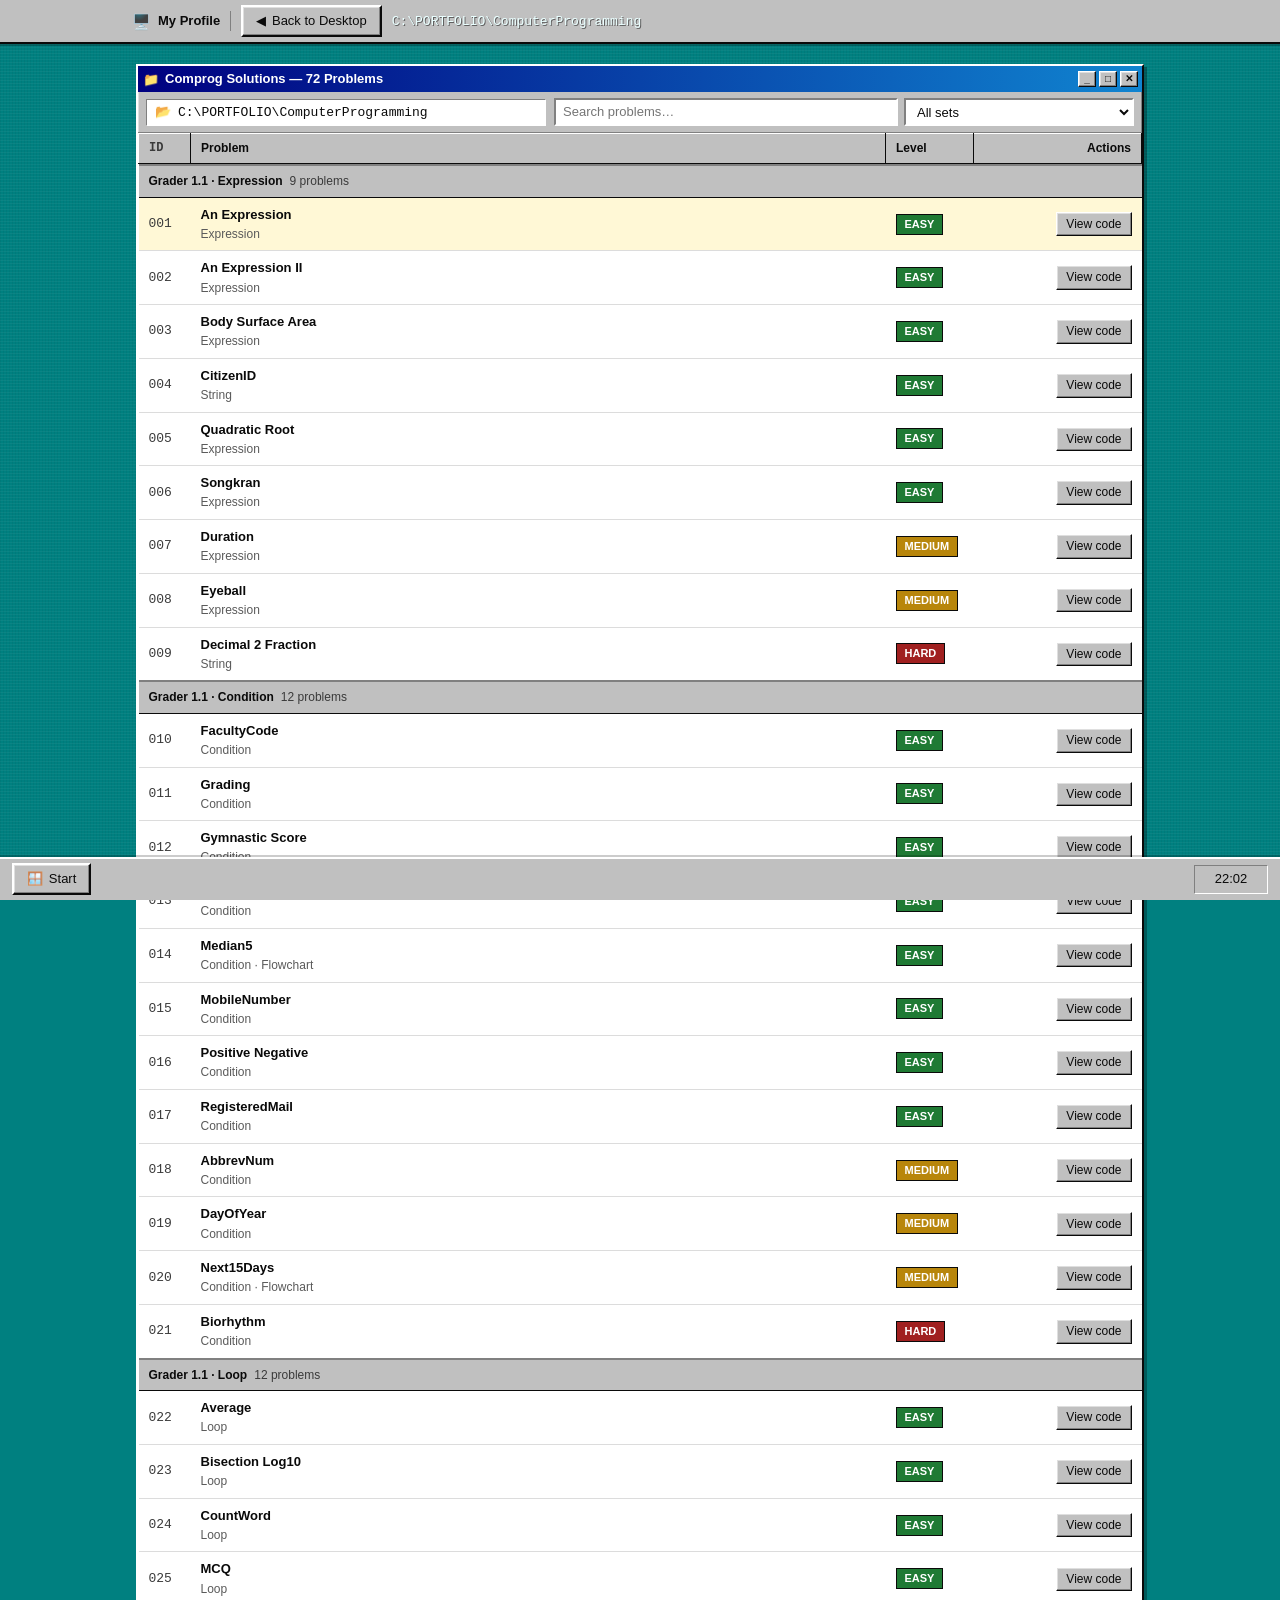
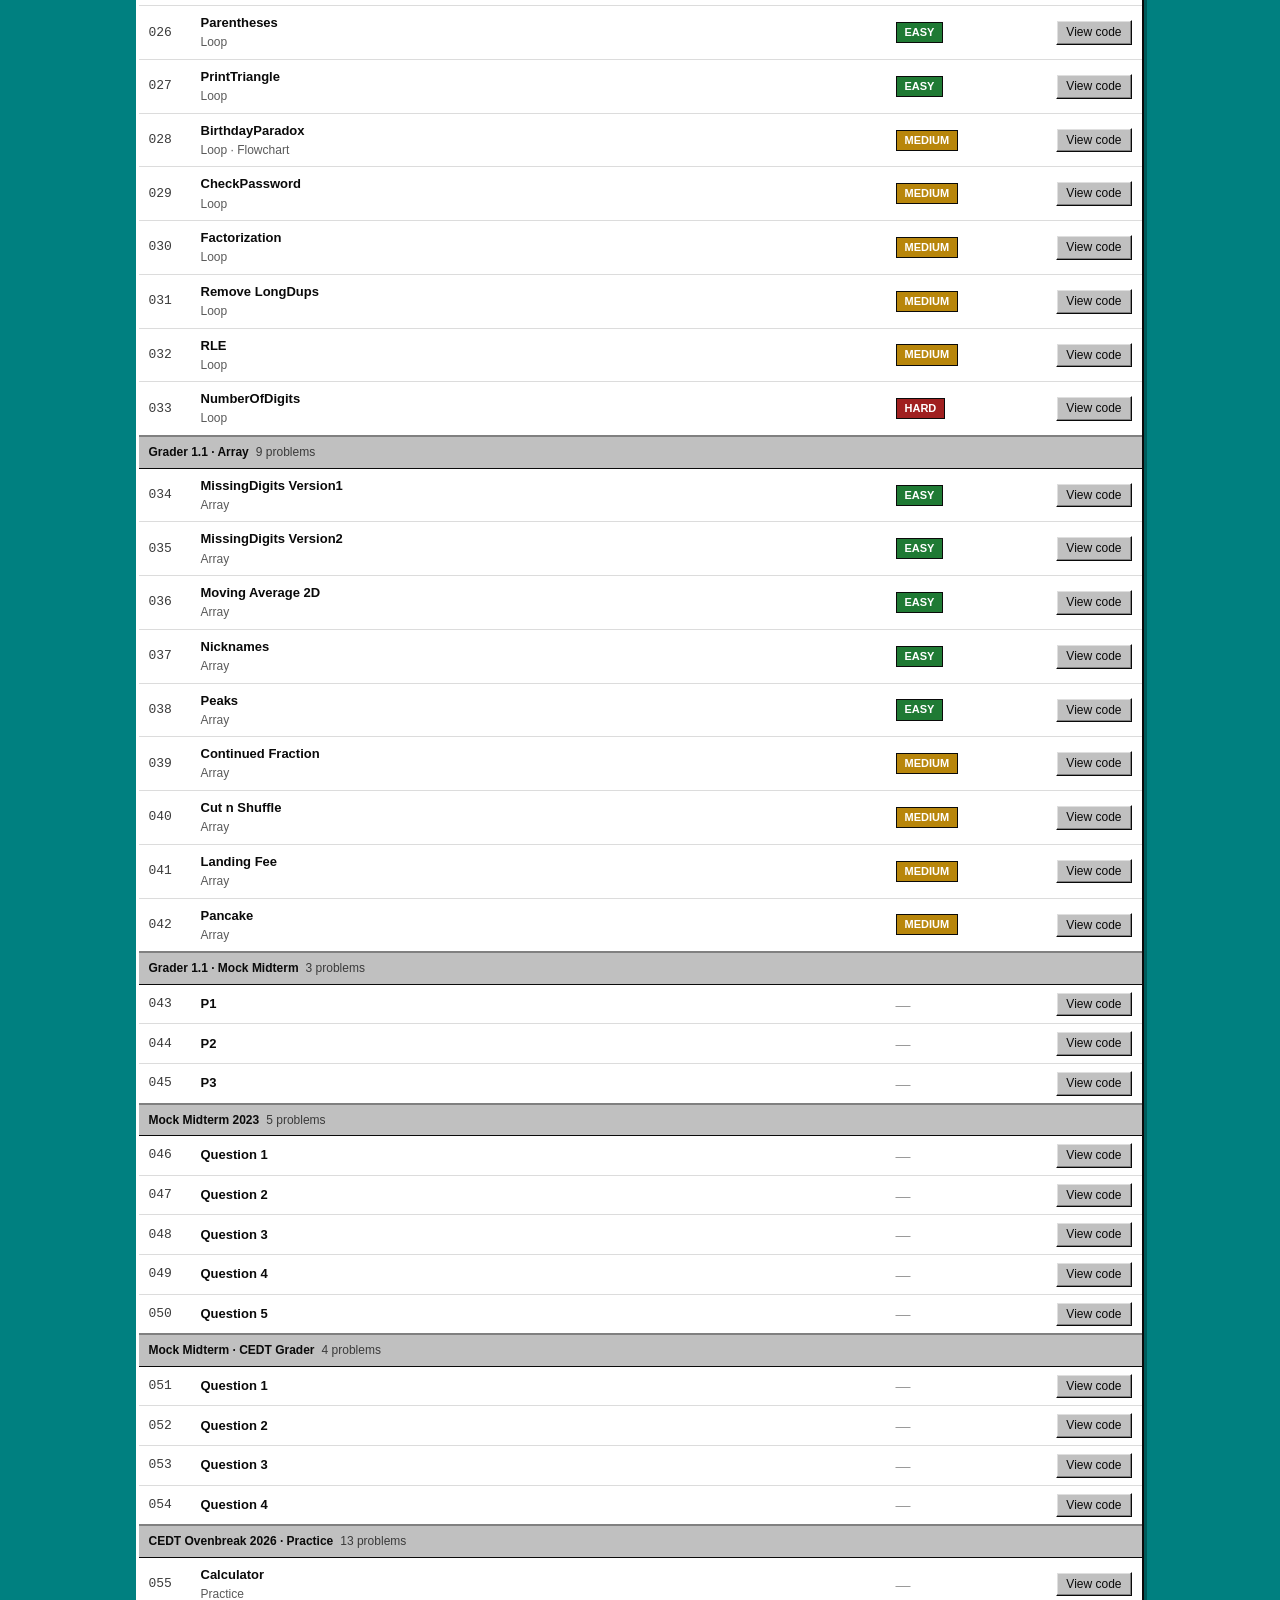
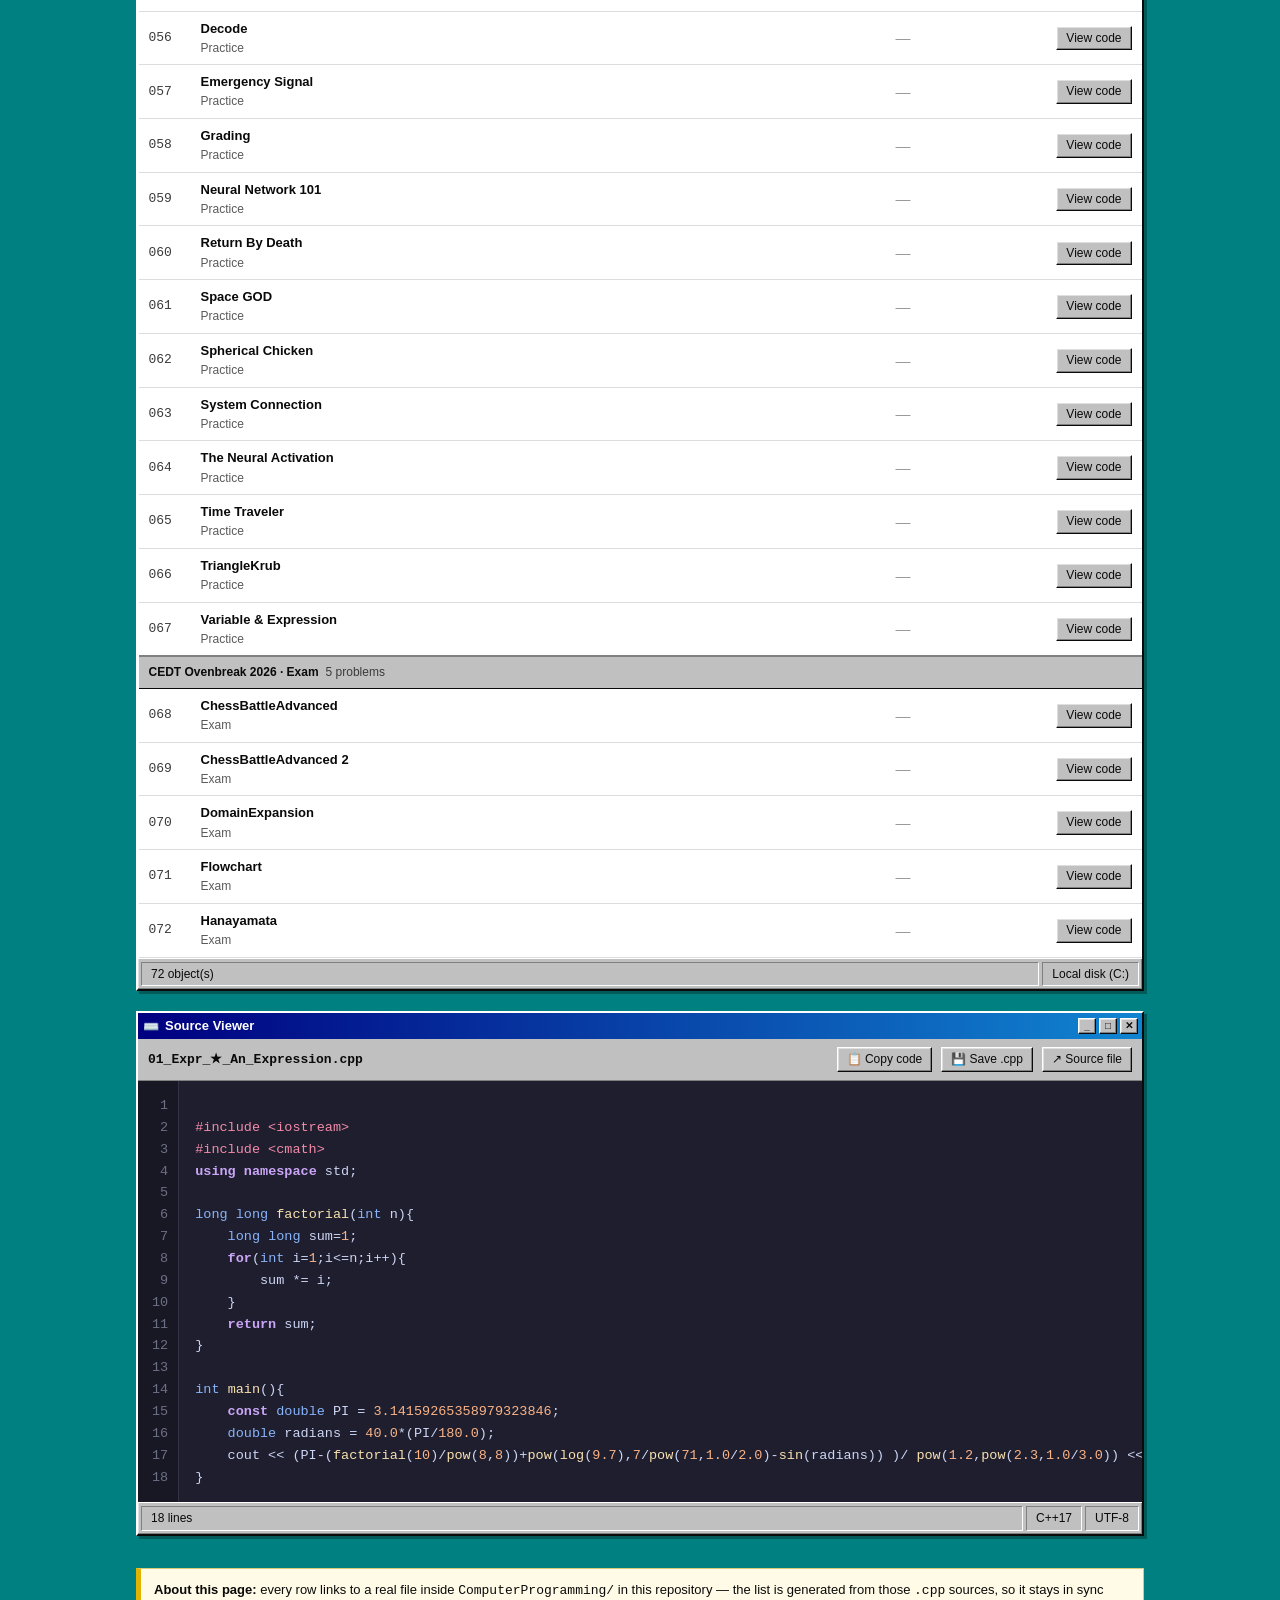
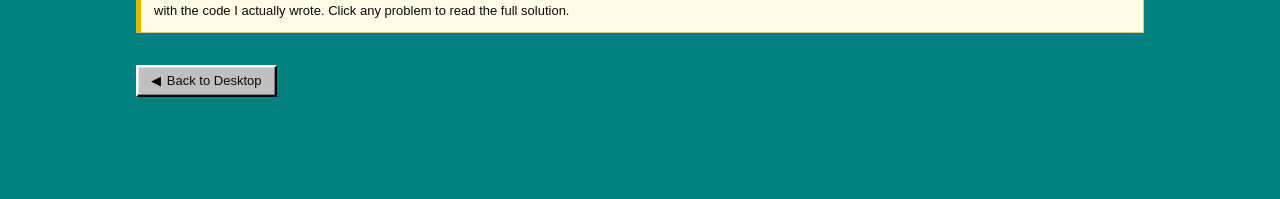
==== commit 0705aad5: "update Project C++" ====
--- a/projects/comprog.html
+++ b/projects/comprog.html
@@ -4,7 +4,7 @@
 <meta charset="utf-8">
 <meta name="viewport" content="width=device-width, initial-scale=1">
 <title>Comprog Solutions — Pugam</title>
-<meta name="description" content="Competitive programming solutions in C++ — source code and problem statements.">
+<meta name="description" content="C++ solutions for every computer-programming problem I have solved — grader sets, mock midterms and CEDT Ovenbreak.">
 <meta name="color-scheme" content="light">
 
 <link rel="icon" href="data:image/svg+xml,<svg xmlns='http://www.w3.org/2000/svg' viewBox='0 0 32 32'><rect width='32' height='32' fill='%23008080'/><rect x='4' y='6' width='12' height='6' fill='%23e8a71c'/><rect x='4' y='10' width='24' height='16' fill='%23f5c542'/></svg>">
@@ -21,11 +21,11 @@
   <div class="taskbar__inner">
     <span class="taskbar__brand">
       <span class="taskbar__brand-icon" aria-hidden="true">🖥️</span>
-      <span>Portfolio&nbsp;OS</span>
+      <span>My Profile</span>
     </span>
     <span class="crumbs">
       <a class="btn95" href="../index.html"><span aria-hidden="true">◀</span> Back to Desktop</a>
-      <span class="crumbs__path">C:\PORTFOLIO\Projects\Comprog_Solutions</span>
+      <span class="crumbs__path">C:\PORTFOLIO\ComputerProgramming</span>
     </span>
   </div>
 </header>
@@ -35,7 +35,7 @@
   <!-- ===================================================================
        Problem list
        =================================================================== -->
-  <section class="window" aria-labelledby="list-title">
+  <section class="window" data-window aria-labelledby="list-title">
     <div class="window__titlebar">
       <span class="window__icon" aria-hidden="true">📁</span>
       <span class="window__title" id="list-title">Comprog Solutions — Problem Set</span>
@@ -49,32 +49,43 @@
     <div class="window__toolbar">
       <span class="pathbox">
         <span aria-hidden="true">📂</span>
-        <span>C:\PORTFOLIO\Projects\Comprog_Solutions</span>
+        <span>C:\PORTFOLIO\ComputerProgramming</span>
       </span>
+
+      <div class="filters">
+        <label class="visually-hidden" for="q">Search problems</label>
+        <input class="searchbox" id="q" type="search" placeholder="Search problems…"
+               title="Filter by problem name, set or topic"
+               autocomplete="off" spellcheck="false">
+
+        <label class="visually-hidden" for="groupFilter">Filter by problem set</label>
+        <select class="searchbox searchbox--select" id="groupFilter">
+          <option value="">All sets</option>
+        </select>
+      </div>
     </div>
 
     <div class="window__body window__body--flush">
       <div class="table-scroll">
         <table class="problem-table">
           <caption class="visually-hidden">
-            Competitive programming problems, with source code and statement PDFs
+            Every solved C++ problem, grouped by set, with a source viewer
           </caption>
           <thead>
             <tr>
               <th scope="col" class="col-id">ID</th>
               <th scope="col">Problem</th>
-              <th scope="col">Level</th>
+              <th scope="col" class="col-level">Level</th>
               <th scope="col" class="col-actions">Actions</th>
             </tr>
           </thead>
-          <!-- rows are rendered by the script below -->
           <tbody id="problemRows"></tbody>
         </table>
       </div>
     </div>
 
     <div class="win-status" aria-hidden="true">
-      <span class="win-status__cell win-status__cell--grow"><span id="rowCount">0</span> object(s)</span>
+      <span class="win-status__cell win-status__cell--grow" id="rowCount" aria-live="polite">0 object(s)</span>
       <span class="win-status__cell">Local disk (C:)</span>
     </div>
   </section>
@@ -82,7 +93,7 @@
   <!-- ===================================================================
        Source viewer
        =================================================================== -->
-  <section class="window code-window" id="viewer" aria-labelledby="viewer-title">
+  <section class="window code-window" data-window id="viewer" aria-labelledby="viewer-title">
     <div class="window__titlebar">
       <span class="window__icon" aria-hidden="true">⌨️</span>
       <span class="window__title" id="viewer-title">Source Viewer</span>
@@ -101,8 +112,12 @@
         <span aria-hidden="true">📋</span> Copy code
       </button>
 
-      <a class="mini-btn" id="pdfBtn" href="#" download>
-        <span aria-hidden="true">📄</span> Download PDF
+      <a class="mini-btn" id="dlBtn" href="#" download>
+        <span aria-hidden="true">💾</span> Save .cpp
+      </a>
+
+      <a class="mini-btn" id="srcBtn" href="#" target="_blank" rel="noopener">
+        <span aria-hidden="true">↗</span> Source file
       </a>
     </div>
 
@@ -121,9 +136,10 @@
   </section>
 
   <div class="note-box">
-    <b>Tip:</b> problem-statement PDFs are looked up in <code>projects/pdf/</code>.
-    Drop your exported files there using the filenames listed in the table and the
-    download buttons will resolve automatically.
+    <b>About this page:</b> every row links to a real file inside
+    <code>ComputerProgramming/</code> in this repository — the list is generated
+    from those <code>.cpp</code> sources, so it stays in sync with the code I actually wrote.
+    Click any problem to read the full solution.
   </div>
 
   <div class="crumbs">
@@ -138,151 +154,12 @@
   <span class="deskbar__clock" id="clock" aria-label="Current time">--:--</span>
 </footer>
 
+<!-- problem list + code (generated from ComputerProgramming/**/*.cpp) -->
+<script src="comprog-data.js"></script>
+
 <script>
 (function () {
   "use strict";
-
-  /* ----------------------------------------------------------------
-     Problem data — add your own entries here.
-     `code` is plain C++ source; it is highlighted at render time.
-     Only use // line comments if you want the gutter to stay aligned.
-     ---------------------------------------------------------------- */
-  var PROBLEMS = [
-    {
-      id: "001",
-      title: "A + B",
-      topic: "Basic I/O",
-      level: "easy",
-      file: "001-a-plus-b.cpp",
-      pdf: "pdf/comprog-001-a-plus-b.pdf",
-      code: [
-        "// Problem 001: A + B",
-        "// Read two integers and print their sum.",
-        "#include <bits/stdc++.h>",
-        "using namespace std;",
-        "",
-        "int main() {",
-        "    ios::sync_with_stdio(false);",
-        "    cin.tie(nullptr);",
-        "",
-        "    long long a, b;",
-        "    if (!(cin >> a >> b)) return 0;",
-        "",
-        "    cout << a + b << \"\\n\";",
-        "    return 0;",
-        "}"
-      ].join("\n")
-    },
-    {
-      id: "002",
-      title: "Hello, World!",
-      topic: "Basic I/O",
-      level: "easy",
-      file: "002-hello-world.cpp",
-      pdf: "pdf/comprog-002-hello-world.pdf",
-      code: [
-        "// Problem 002: Hello, World!",
-        "#include <iostream>",
-        "using namespace std;",
-        "",
-        "int main() {",
-        "    cout << \"Hello, World!\" << endl;",
-        "    return 0;",
-        "}"
-      ].join("\n")
-    },
-    {
-      id: "003",
-      title: "Sum of N Numbers",
-      topic: "Loops",
-      level: "easy",
-      file: "003-sum-of-n.cpp",
-      pdf: "pdf/comprog-003-sum-of-n.pdf",
-      code: [
-        "// Problem 003: sum n integers read from stdin",
-        "#include <bits/stdc++.h>",
-        "using namespace std;",
-        "",
-        "int main() {",
-        "    int n;",
-        "    cin >> n;",
-        "",
-        "    long long total = 0;",
-        "    for (int i = 0; i < n; i++) {",
-        "        long long x;",
-        "        cin >> x;",
-        "        total += x;",
-        "    }",
-        "",
-        "    cout << total << \"\\n\";",
-        "    return 0;",
-        "}"
-      ].join("\n")
-    },
-    {
-      id: "004",
-      title: "Sorting an Array",
-      topic: "Sorting",
-      level: "medium",
-      file: "004-sorting.cpp",
-      pdf: "pdf/comprog-004-sorting.pdf",
-      code: [
-        "// Problem 004: sort n integers ascending",
-        "#include <bits/stdc++.h>",
-        "using namespace std;",
-        "",
-        "int main() {",
-        "    int n;",
-        "    cin >> n;",
-        "",
-        "    vector<int> a(n);",
-        "    for (int i = 0; i < n; i++) cin >> a[i];",
-        "",
-        "    sort(a.begin(), a.end());",
-        "",
-        "    for (int i = 0; i < n; i++) {",
-        "        if (i) cout << ' ';",
-        "        cout << a[i];",
-        "    }",
-        "    cout << \"\\n\";",
-        "    return 0;",
-        "}"
-      ].join("\n")
-    },
-    {
-      id: "005",
-      title: "Binary Search",
-      topic: "Divide & Conquer",
-      level: "hard",
-      file: "005-binary-search.cpp",
-      pdf: "pdf/comprog-005-binary-search.pdf",
-      code: [
-        "// Problem 005: binary search a sorted array",
-        "// Returns the index of target, or -1 when absent.",
-        "#include <bits/stdc++.h>",
-        "using namespace std;",
-        "",
-        "int main() {",
-        "    int n, target;",
-        "    cin >> n >> target;",
-        "",
-        "    vector<int> a(n);",
-        "    for (int i = 0; i < n; i++) cin >> a[i];",
-        "",
-        "    int lo = 0, hi = n - 1, found = -1;",
-        "    while (lo <= hi) {",
-        "        int mid = lo + (hi - lo) / 2;",
-        "        if (a[mid] == target) { found = mid; break; }",
-        "        if (a[mid] < target) lo = mid + 1;",
-        "        else                 hi = mid - 1;",
-        "    }",
-        "",
-        "    cout << found << \"\\n\";",
-        "    return 0;",
-        "}"
-      ].join("\n")
-    }
-  ];
 
   /* ----------------------------------------------------------------
      Minimal C++ highlighter (no dependencies)
@@ -345,102 +222,244 @@
   }
 
   /* ----------------------------------------------------------------
-     Rendering
+     Data
      ---------------------------------------------------------------- */
+  var PROBLEMS = (window.COMPROG_PROBLEMS || []).slice();
+
   var rowsEl     = document.getElementById("problemRows");
   var rowCountEl = document.getElementById("rowCount");
+  var searchEl   = document.getElementById("q");
+  var groupEl    = document.getElementById("groupFilter");
   var codeView   = document.getElementById("codeView");
   var codeGutter = document.getElementById("codeGutter");
   var codeName   = document.getElementById("codeName");
   var lineStat   = document.getElementById("lineStat");
-  var pdfBtn     = document.getElementById("pdfBtn");
+  var dlBtn      = document.getElementById("dlBtn");
+  var srcBtn     = document.getElementById("srcBtn");
   var copyBtn    = document.getElementById("copyBtn");
+  var listTitle  = document.getElementById("list-title");
 
   var current = null;
-
-  function cell(text, className) {
+  var currentRow = null;
+  var dlUrl = null;
+
+  var ROOT = "../ComputerProgramming/";
+
+  listTitle.textContent = "Comprog Solutions — " + PROBLEMS.length + " Problems";
+
+  /* one <option> per problem set, in the same order as the table */
+  var groups = [];
+  PROBLEMS.forEach(function (p) {
+    if (groups.indexOf(p.group) === -1) groups.push(p.group);
+  });
+  groups.forEach(function (g) {
+    var opt = document.createElement("option");
+    opt.value = g;
+    opt.textContent = g;
+    groupEl.appendChild(opt);
+  });
+
+  /* per-problem line counts, computed once */
+  function lineCountOf(problem) {
+    if (!problem._lines) {
+      problem._lines = problem.code.replace(/\n$/, "").split("\n").length;
+    }
+    return problem._lines;
+  }
+
+  function rawHref(path) {
+    return ROOT + path.split("/").map(encodeURIComponent).join("/");
+  }
+
+  /* ----------------------------------------------------------------
+     Rendering
+     ---------------------------------------------------------------- */
+  function matches(problem, term) {
+    if (!term) return true;
+    return (
+      problem.title.toLowerCase().indexOf(term) !== -1 ||
+      problem.group.toLowerCase().indexOf(term) !== -1 ||
+      problem.topic.toLowerCase().indexOf(term) !== -1 ||
+      problem.file.toLowerCase().indexOf(term) !== -1 ||
+      problem.id.indexOf(term) !== -1
+    );
+  }
+
+  function makeCell(text, className) {
     var td = document.createElement("td");
     if (className) td.className = className;
     td.textContent = text;
     return td;
   }
 
-  function renderTable() {
-    PROBLEMS.forEach(function (p) {
-      var tr = document.createElement("tr");
-      tr.dataset.id = p.id;
-
-      tr.appendChild(cell(p.id, "col-id"));
-
-      var nameCell = document.createElement("td");
-      var strong = document.createElement("strong");
-      strong.textContent = p.title;
-      nameCell.appendChild(strong);
+  function makeGroupRow(name, count) {
+    var tr = document.createElement("tr");
+    tr.className = "group-row";
+    var td = document.createElement("td");
+    td.colSpan = 4;
+    td.appendChild(document.createTextNode(name));
+    var badge = document.createElement("span");
+    badge.className = "group-row__count";
+    badge.textContent = count + (count === 1 ? " problem" : " problems");
+    td.appendChild(badge);
+    tr.appendChild(td);
+    return tr;
+  }
+
+  function makeRow(problem) {
+    var tr = document.createElement("tr");
+    tr.dataset.id = problem.id;
+
+    tr.appendChild(makeCell(problem.id, "col-id"));
+
+    var nameCell = document.createElement("td");
+    var strong = document.createElement("strong");
+    strong.textContent = problem.title;
+    nameCell.appendChild(strong);
+    if (problem.topic) {
       var topic = document.createElement("div");
       topic.style.fontSize = "12px";
       topic.style.color = "#5a5a5a";
-      topic.textContent = p.topic;
+      topic.textContent = problem.topic;
       nameCell.appendChild(topic);
-      tr.appendChild(nameCell);
-
-      var levelCell = document.createElement("td");
+    }
+    tr.appendChild(nameCell);
+
+    var levelCell = document.createElement("td");
+    levelCell.className = "col-level";
+    if (problem.level) {
       var pill = document.createElement("span");
-      pill.className = "pill pill--" + p.level;
-      pill.textContent = p.level.toUpperCase();
+      pill.className = "pill pill--" + problem.level;
+      pill.textContent = problem.level.toUpperCase();
       levelCell.appendChild(pill);
-      tr.appendChild(levelCell);
-
-      var actions = document.createElement("td");
-      actions.className = "col-actions";
-
-      var view = document.createElement("button");
-      view.type = "button";
-      view.className = "mini-btn";
-      view.textContent = "View code";
-      view.addEventListener("click", function () {
-        show(p, tr);
+    } else {
+      // no star rating on exam-style sets — show a quiet placeholder
+      var none = document.createElement("span");
+      none.className = "level-unknown";
+      none.textContent = "—";
+      none.setAttribute("aria-label", "not graded");
+      levelCell.appendChild(none);
+    }
+    tr.appendChild(levelCell);
+
+    var actions = document.createElement("td");
+    actions.className = "col-actions";
+
+    var view = document.createElement("button");
+    view.type = "button";
+    view.className = "mini-btn";
+    view.innerHTML =
+      '<span class="btn-label btn-label--full">View code</span>' +
+      '<span class="btn-label btn-label--short">View</span>';
+    actions.appendChild(view);
+    tr.appendChild(actions);
+
+    tr.addEventListener("click", function (event) {
+      if (event.target.closest("a")) return;
+      show(problem, tr);
+    });
+
+    return tr;
+  }
+
+  function renderTable() {
+    var term = searchEl.value.trim().toLowerCase();
+    var only = groupEl.value;
+
+    var filtered = PROBLEMS.filter(function (p) {
+      return (!only || p.group === only) && matches(p, term);
+    });
+
+    var perGroup = {};
+    filtered.forEach(function (p) {
+      perGroup[p.group] = (perGroup[p.group] || 0) + 1;
+    });
+
+    rowsEl.textContent = "";
+
+    if (!filtered.length) {
+      var tr = document.createElement("tr");
+      tr.className = "empty-row";
+      var td = document.createElement("td");
+      td.colSpan = 4;
+      td.textContent = PROBLEMS.length
+        ? "No problems match that search."
+        : "No solutions loaded yet.";
+      tr.appendChild(td);
+      rowsEl.appendChild(tr);
+    } else {
+      var lastGroup = null;
+      filtered.forEach(function (p) {
+        if (p.group !== lastGroup) {
+          lastGroup = p.group;
+          rowsEl.appendChild(makeGroupRow(p.group, perGroup[p.group]));
+        }
+        rowsEl.appendChild(makeRow(p));
       });
-      actions.appendChild(view);
-
-      actions.appendChild(document.createTextNode(" "));
-
-      var pdf = document.createElement("a");
-      pdf.className = "mini-btn";
-      pdf.href = p.pdf;
-      pdf.setAttribute("download", "");
-      pdf.textContent = "PDF";
-      actions.appendChild(pdf);
-
-      tr.appendChild(actions);
-      rowsEl.appendChild(tr);
-    });
-
-    rowCountEl.textContent = String(PROBLEMS.length);
-  }
-
+    }
+
+    rowCountEl.textContent =
+      filtered.length === PROBLEMS.length
+        ? filtered.length + " object(s)"
+        : filtered.length + " of " + PROBLEMS.length + " object(s)";
+
+    /* keep the open problem highlighted after a re-render */
+    if (current) {
+      var active = rowsEl.querySelector('[data-id="' + current.id + '"]');
+      if (active) {
+        active.classList.add("is-active");
+        currentRow = active;
+      } else {
+        currentRow = null;
+      }
+    }
+  }
+
+  /* ----------------------------------------------------------------
+     Viewer
+     ---------------------------------------------------------------- */
   function lineNumbers(count) {
     var out = [];
     for (var i = 1; i <= count; i++) out.push(String(i));
     return out.join("\n");
   }
 
+  function setDownload(problem) {
+    if (dlUrl) {
+      URL.revokeObjectURL(dlUrl);
+      dlUrl = null;
+    }
+    if (!URL.createObjectURL) {
+      dlBtn.setAttribute("hidden", "");
+      return;
+    }
+    dlUrl = URL.createObjectURL(
+      new Blob([problem.code], { type: "text/plain;charset=utf-8" })
+    );
+    dlBtn.href = dlUrl;
+    dlBtn.setAttribute("download", problem.file);
+  }
+
   function show(problem, row) {
     current = problem;
+    currentRow = row || null;
 
     codeView.innerHTML = highlightCpp(problem.code);
 
-    var lineCount = problem.code.split("\n").length;
-    codeGutter.textContent = lineNumbers(lineCount);
+    var lines = lineCountOf(problem);
+    codeGutter.textContent = lineNumbers(lines);
 
     codeName.textContent = problem.file;
-    lineStat.textContent = lineCount + " lines";
-
-    pdfBtn.href = problem.pdf;
-    pdfBtn.setAttribute("download", problem.file.replace(/\.cpp$/, ".pdf"));
-
-    Array.prototype.forEach.call(rowsEl.children, function (tr) {
-      tr.classList.toggle("is-active", tr === row);
-    });
+    lineStat.textContent = lines + (lines === 1 ? " line" : " lines");
+
+    setDownload(problem);
+    srcBtn.href = rawHref(problem.path);
+
+    Array.prototype.forEach.call(
+      rowsEl.querySelectorAll("tr"),
+      function (tr) { tr.classList.remove("is-active"); }
+    );
+    if (row) row.classList.add("is-active");
   }
 
   function copyText(text, onDone) {
@@ -473,10 +492,13 @@
     });
   });
 
+  searchEl.addEventListener("input", renderTable);
+  groupEl.addEventListener("change", renderTable);
+
   /* boot */
   renderTable();
   if (PROBLEMS.length) {
-    show(PROBLEMS[0], rowsEl.firstElementChild);
+    show(PROBLEMS[0], rowsEl.querySelector('[data-id="' + PROBLEMS[0].id + '"]'));
   }
 })();
 </script>
--- a/style.css
+++ b/style.css
@@ -924,6 +924,65 @@
 
 .copy-flash { color: #0a0; font-weight: 700; }
 
+/* --- comprog: toolbar filters, group rows, empty state --- */
+.window__toolbar { flex-wrap: wrap; }
+.window__toolbar .pathbox { flex: 1 1 200px; }
+.pathbox > span:last-child {
+  overflow: hidden;
+  text-overflow: ellipsis;
+  white-space: nowrap;
+}
+
+.filters {
+  display: flex;
+  gap: 6px;
+  flex: 1 1 380px;
+  min-width: 0;
+  justify-content: flex-end;
+}
+
+.searchbox {
+  font: 13px/1.4 var(--font-ui);
+  padding: 3px 7px;
+  color: var(--ink);
+  background: var(--face-white);
+  border: 2px solid;
+  border-color: var(--face-shadow) var(--face-white) var(--face-white) var(--face-shadow);
+  min-width: 0;
+  flex: 1 1 140px;
+}
+.searchbox:focus {
+  outline: 1px dotted var(--ink);
+  outline-offset: -4px;
+}
+.searchbox--select { flex: 0 1 230px; min-width: 0; cursor: pointer; }
+
+.problem-table tbody tr:not(.group-row) { cursor: pointer; }
+.problem-table .group-row:hover td { background: var(--face); }
+
+.problem-table .group-row td {
+  padding: 6px 10px;
+  font-size: 12px;
+  font-weight: 700;
+  background: var(--face);
+  border-top: 2px solid var(--face-shadow);
+  border-bottom: 1px solid var(--face-dark);
+}
+.group-row__count { font-weight: 400; color: var(--ink-soft); margin-left: 7px; }
+
+.problem-table .empty-row td {
+  padding: 28px 12px;
+  text-align: center;
+  color: var(--ink-soft);
+  background: var(--paper-alt);
+}
+
+.problem-table .col-level { width: 88px; }
+.level-unknown { color: #9a9a9a; font-size: 15px; }
+
+/* shortened action label, swapped in on narrow screens */
+.btn-label--short { display: none; }
+
 /* --- detail template (experience) --- */
 .detail-hero {
   padding: 0;
@@ -1034,9 +1093,21 @@
 
   .taskbar__brand span:last-child { display: none; }
 
-  /* let wide tables scroll instead of breaking the layout */
+  /* stack the window toolbar: path on its own row, filters below */
+  .window__toolbar .pathbox { flex: 1 1 100%; }
+  .filters { flex: 1 1 100%; }
+  .searchbox--select { flex: 1 1 46%; }
+
+  /* keep every column on screen instead of scrolling sideways */
   .table-scroll { overflow-x: auto; }
-  .problem-table { min-width: 460px; }
+  .problem-table { min-width: 0; }
+  .problem-table td, .problem-table th { padding: 6px 6px; }
+  .problem-table .col-id { width: 34px; }
+  .problem-table .col-level { width: 58px; }
+  .problem-table .col-actions { width: auto; }
+  .btn-label--full { display: none; }
+  .btn-label--short { display: inline; }
+  .mini-btn { padding: 2px 7px; }
 }
 
 /* ---------------------------------------------------------------
@@ -1050,3 +1121,33 @@
     transition-duration: .001ms !important;
   }
 }
+
+/*------เพิ่มเติม-------------*/
+
+
+/* การ์ดที่ยังไม่เปิดให้เข้าชม */
+.event--locked {
+  opacity: 0.75;
+  cursor: not-allowed;
+  user-select: none;
+}
+
+/* เอาเส้นใต้และ Hover effect ที่เป็นลิงก์ออก */
+.event--locked:hover {
+  background: inherit; /* หรือสีพื้นหลังเดิม */
+}
+
+/* Badge กำกับสถานะสไตล์ 90s */
+.badge-status {
+  font-size: 0.75rem;
+  color: #718096;
+  font-family: monospace;
+  margin-left: 6px;
+}
+
+/* ข้อความ CTA ด้านล่าง */
+.event__cta--pending {
+  color: #718096 !important;
+  font-style: italic;
+  font-size: 0.85rem;
+}
